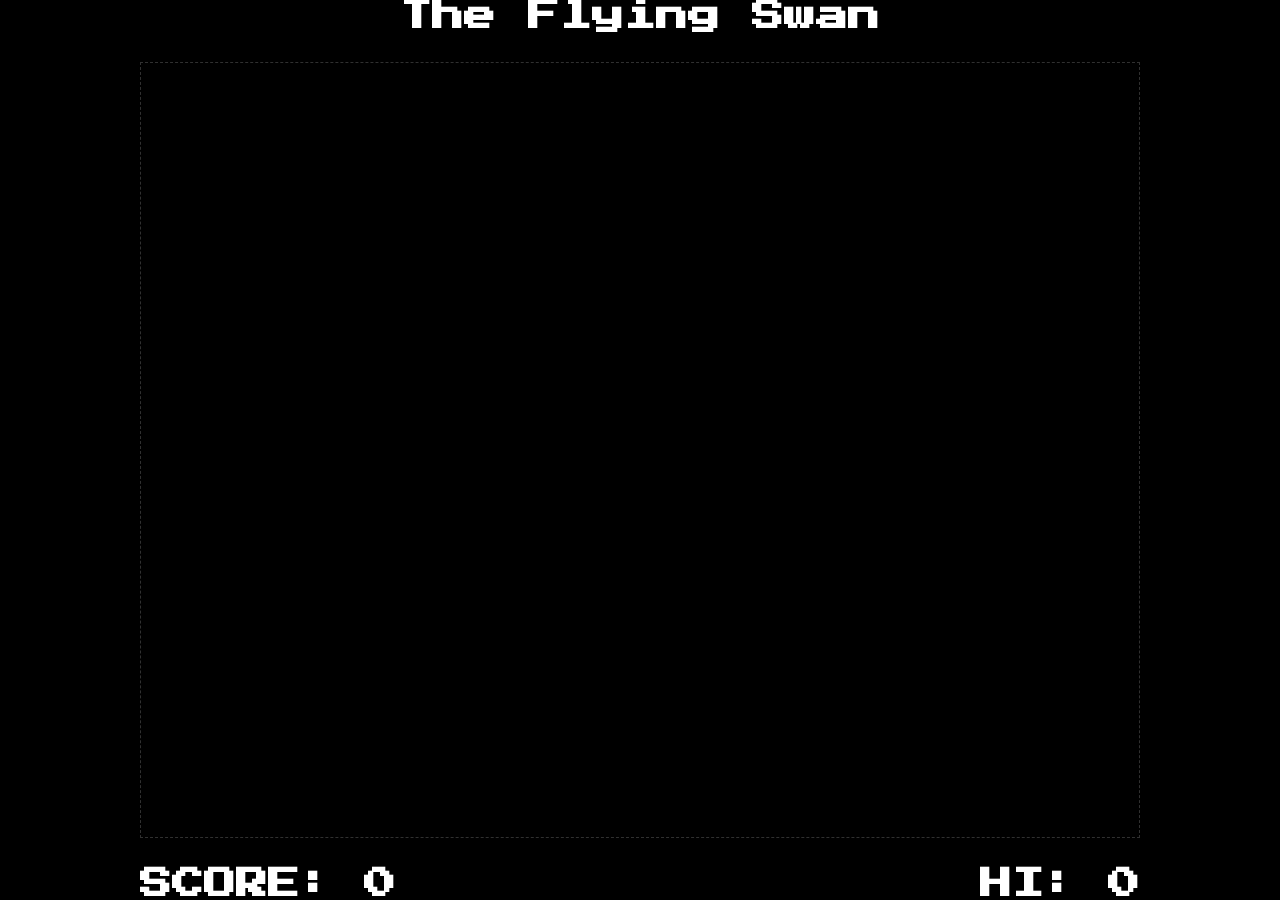
==== swan/index.html @ d47052f2 "habosh babosh 1" ====
<!doctype html>
<html>
  <head>
    <meta charset="utf-8" />

    <link rel="preconnect" href="https://fonts.googleapis.com" />
    <link rel="preconnect" href="https://fonts.gstatic.com" crossorigin />
    <link
      href="https://fonts.googleapis.com/css2?family=Press+Start+2P&display=swap"
      rel="stylesheet"
    />

    <title>The Flying Swan</title>

    <style>
      * {
        margin: 0;
        box-sizing: border-box;
      }

      html,
      body {
        background-color: #000;
        color: #fff;

        font-family: "Press Start 2P", system-ui;

        height: 100%;
        overflow: hidden;

        display: flex;
        flex-direction: column;
        justify-content: center;
        align-items: center;

        gap: 30px;
      }

      canvas {
        width: 1000px;
        height: 1000px;

        border: 1px dashed #303030;
      }

      .bottom {
        width: 100%;

        display: flex;
        justify-content: space-between;
      }
    </style>
  <script type="module" crossorigin src="./index-95spassx.js"></script></head>
  <body>
    <h1>The Flying Swan</h1>
    <canvas></canvas>
    <div class="bottom">
      <h1 id="score">SCORE: 0</h1>
      <h1 id="hiscore">HI: 0</h1>
    </div>
  </body>
  
</html>
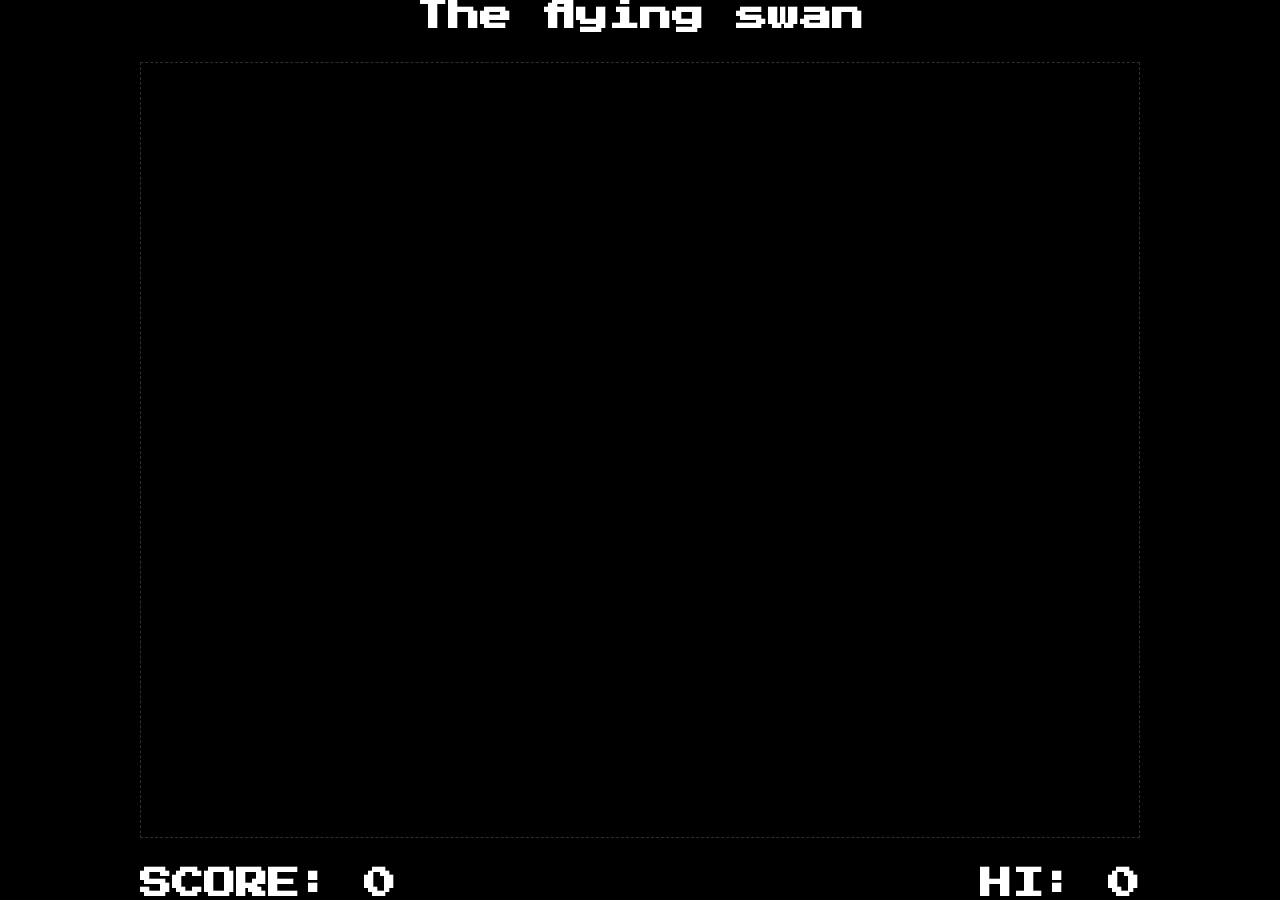
==== commit f6650601: "habosh babosh 3" ====
--- a/swan/index.html
+++ b/swan/index.html
@@ -10,7 +10,7 @@
       rel="stylesheet"
     />
 
-    <title>The Flying Swan</title>
+    <title>Untitled Dungeon Game</title>
 
     <style>
       * {
@@ -52,7 +52,7 @@
     </style>
   <script type="module" crossorigin src="./index-95spassx.js"></script></head>
   <body>
-    <h1>The Flying Swan</h1>
+    <h1>The flying swan</h1>
     <canvas></canvas>
     <div class="bottom">
       <h1 id="score">SCORE: 0</h1>
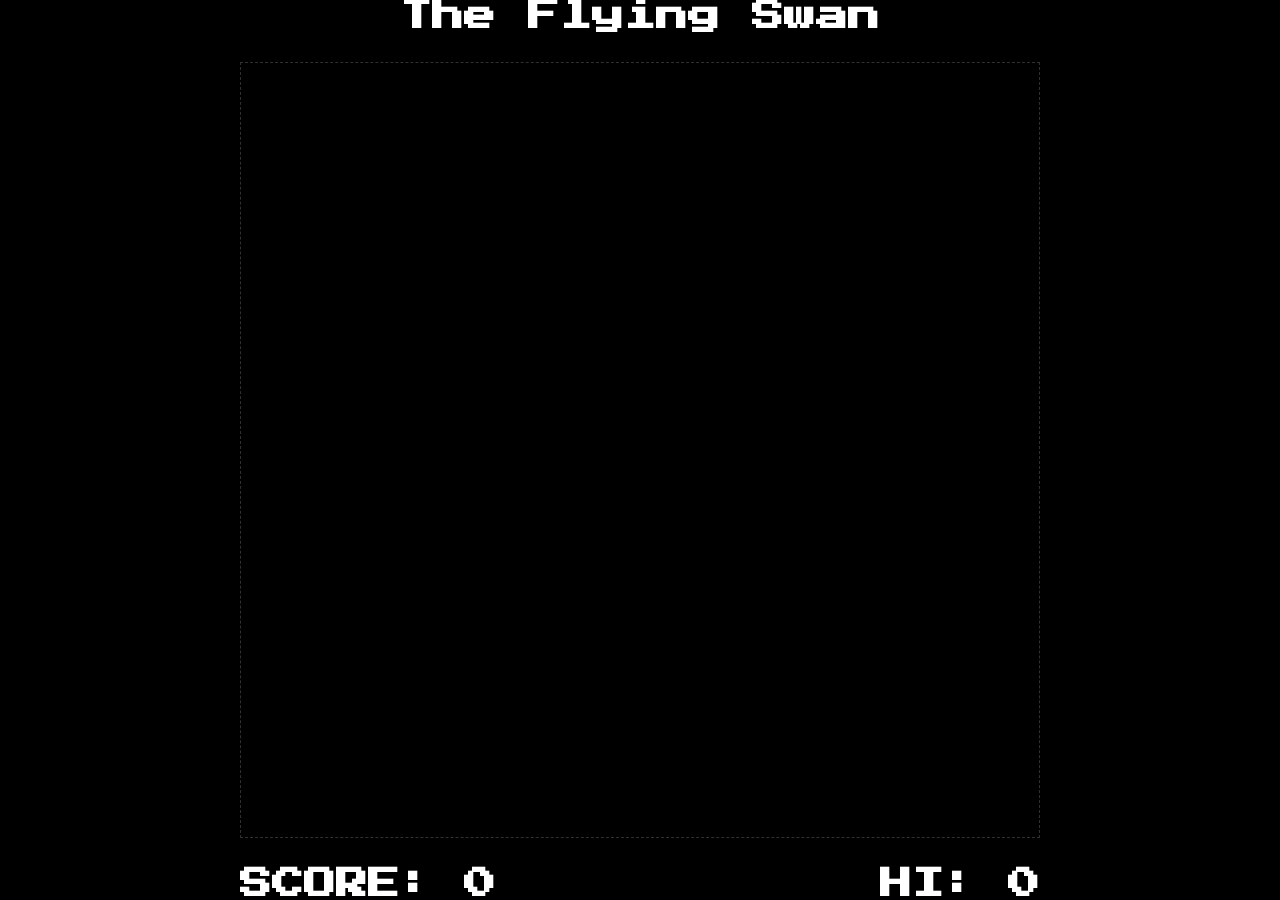
==== commit 70a429cd: "habosh babosh 4" ====
--- a/swan/index.html
+++ b/swan/index.html
@@ -10,7 +10,7 @@
       rel="stylesheet"
     />
 
-    <title>Untitled Dungeon Game</title>
+    <title>The Flying Swan</title>
 
     <style>
       * {
@@ -37,8 +37,8 @@
       }
 
       canvas {
-        width: 1000px;
-        height: 1000px;
+        width: 800px;
+        height: 800px;
 
         border: 1px dashed #303030;
       }
@@ -50,9 +50,9 @@
         justify-content: space-between;
       }
     </style>
-  <script type="module" crossorigin src="./index-95spassx.js"></script></head>
+  <script type="module" crossorigin src="./index-r74jk5ck.js"></script></head>
   <body>
-    <h1>The flying swan</h1>
+    <h1>The Flying Swan</h1>
     <canvas></canvas>
     <div class="bottom">
       <h1 id="score">SCORE: 0</h1>
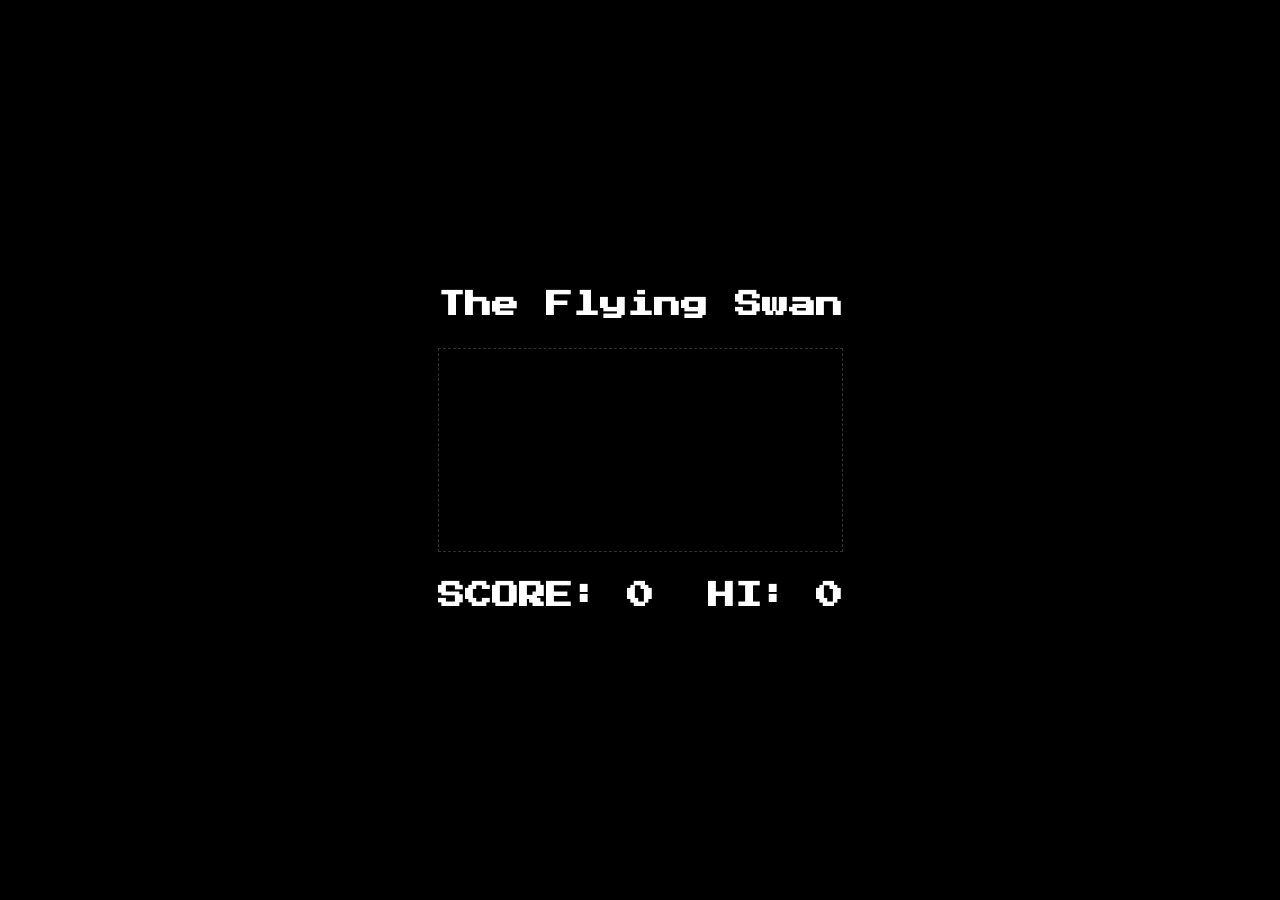
==== commit ac510bdc: "fish" ====
--- a/swan/index.html
+++ b/swan/index.html
@@ -16,6 +16,8 @@
       * {
         margin: 0;
         box-sizing: border-box;
+
+        touch-action: manipulation;
       }
 
       html,
@@ -36,11 +38,17 @@
         gap: 30px;
       }
 
+      h1 {
+        font-size: 3vmin; /* scales with screen size */
+      }
+
       canvas {
-        width: 800px;
-        height: 800px;
-
+        width: 100%;
+        height: auto;
+        max-width: 70vmin; /* vmin picks the smaller of vw or vh */
+        max-height: 70vmin;
         border: 1px dashed #303030;
+        display: block;
       }
 
       .bottom {
@@ -50,7 +58,7 @@
         justify-content: space-between;
       }
     </style>
-  <script type="module" crossorigin src="./index-r74jk5ck.js"></script></head>
+  <script type="module" crossorigin src="./index-8rvmerce.js"></script></head>
   <body>
     <h1>The Flying Swan</h1>
     <canvas></canvas>
